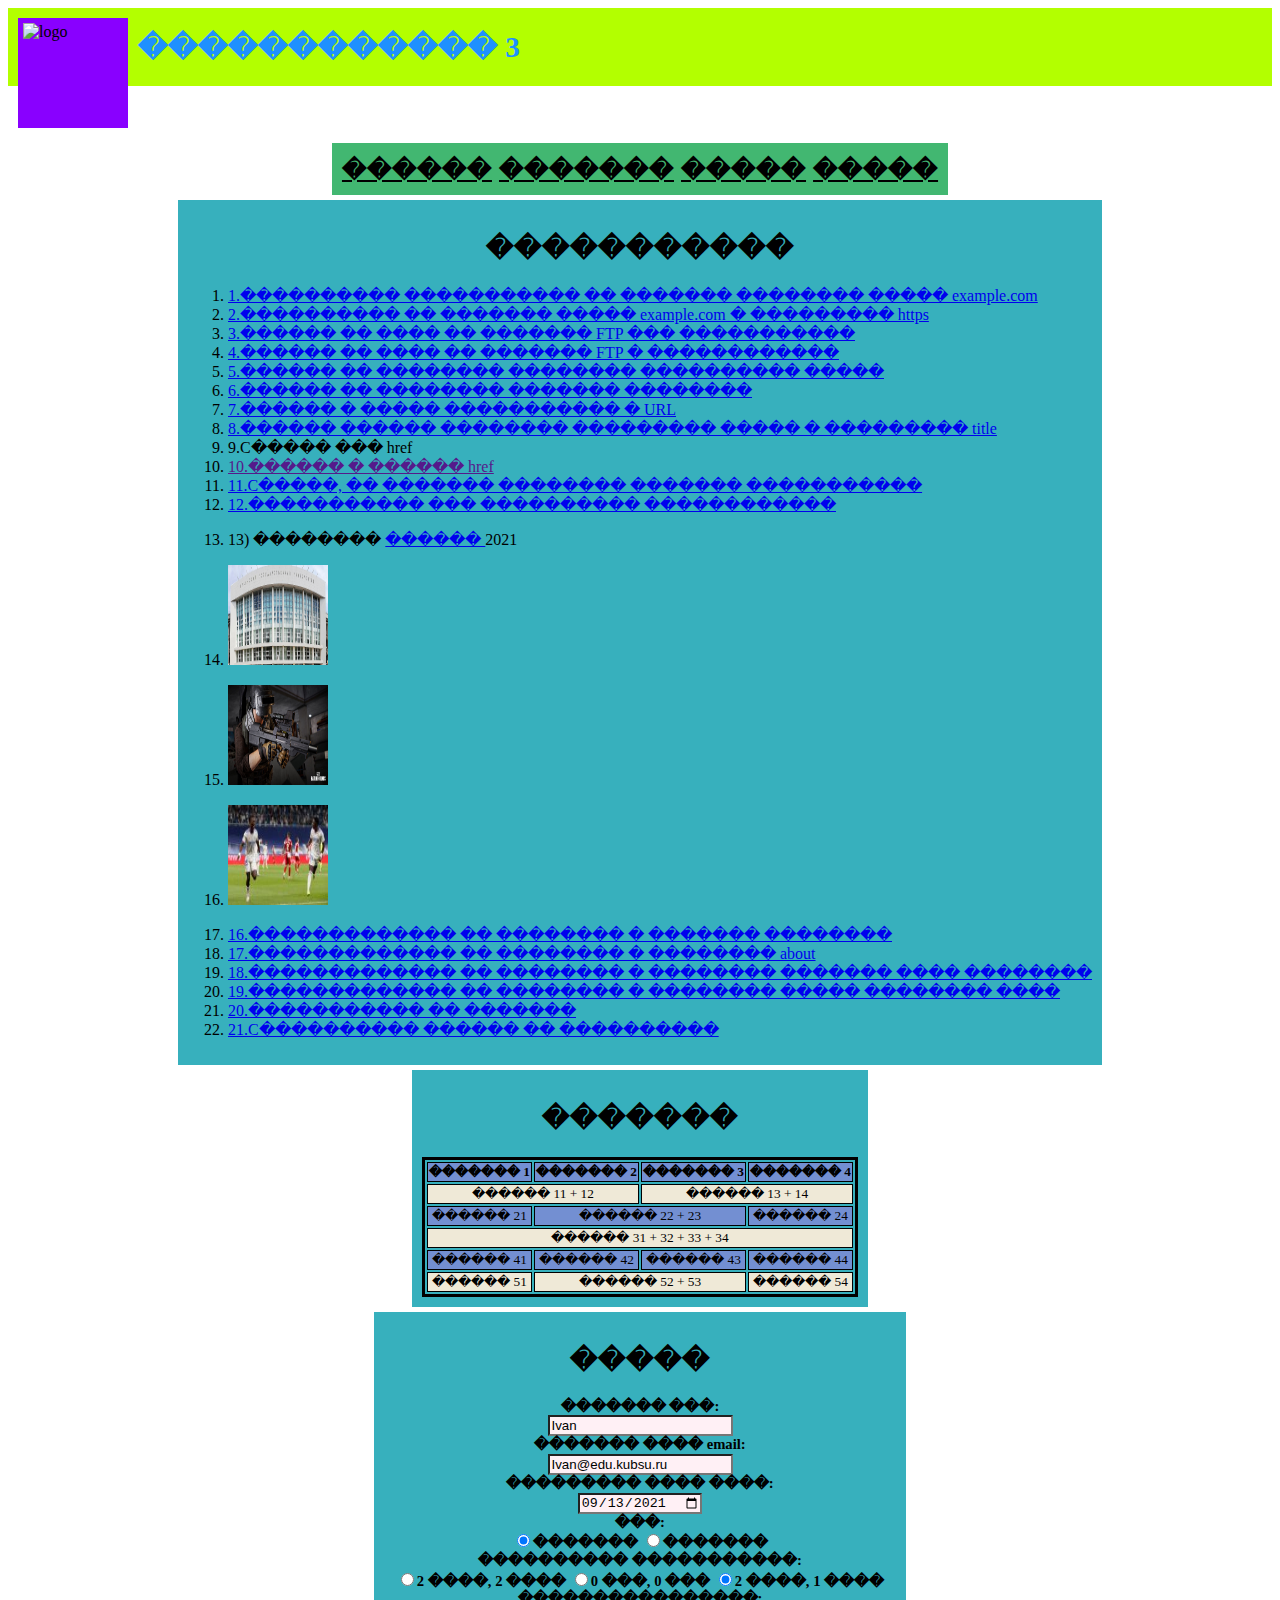
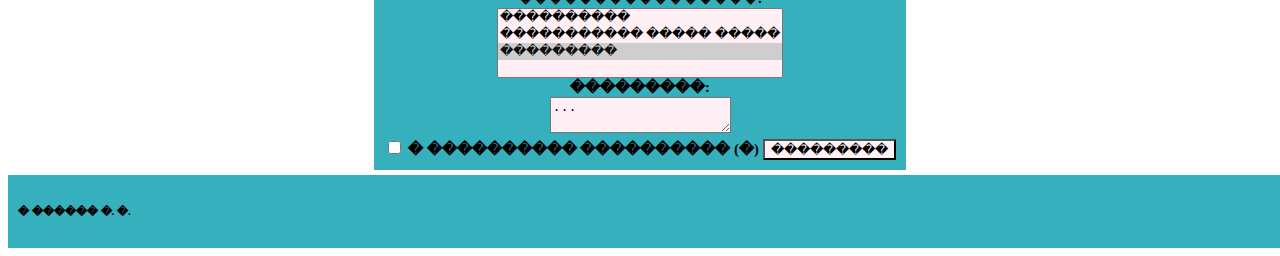
==== index3.html @ 5bc0bb7e "Add files via upload" ====
<!DOCTYPE html>
<html lang="ru">
<head>
    <meta charset="utf-8">
    <link rel="stylesheet" href="style3.css">
    <title>��� �3</title>
</head>
<body class="main">
    <header class="headerblock">
        <img class="logo" src="https://yt3.ggpht.com/ytc/AKedOLSftjm8d5um4zJX6q4mytbFn6uClYFtE5dpeLxE=s900-c-k-c0x00ffffff-no-rj" alt="logo" />
        <div class="header">
            <h1 class="main_header"> ������������ 3 </h1>
        </div>
    </header>
    <nav class="nav">
        <h3><a href="#links">������</a> <a href="#table">�������</a> <a href="#form">�����</a> <a href="#author">�����</a></h3>
    </nav>
    
        <div id="content">
            <div class="contentblock" id="links">
                <h2 class="h2">�����������</h2>

                <ol>
                    <li> <a href="http://example.com"> 1.���������� ����������� �� ������� �������� ����� example.com</a> </li>
                    <li> <a href="https://example.com"> 2.���������� �� ������� ����� example.com � ��������� https</a> </li>
                    <li> <a href="ftp://example.com/file.txt"> 3.������ �� ���� �� ������� FTP ��� �����������</a> </li>
                    <li> <a href="ftp://user:password@example.com/file.txt"> 4.������ �� ���� �� ������� FTP � ������������</a> </li>
                    <li> <a href="https://example.com#about"> 5.������ �� �������� �������� ���������� �����</a> </li>
                    <li> <a href="index.html#links"> 6.������ �� �������� ������� ��������</a> </li>
                    <li> <a href="https://example.com?parameter=value&color=red"> 7.������ � ����� ����������� � URL</a> </li>
                    <li> <a href="https://example.com/help" title="help"> 8.������ ������ �������� ��������� ����� � ��������� title</a> </li>
                    <li> <a> 9.C����� ��� href</a> </li>
                    <li> <a href=""> 10.������ � ������ href</a> </li>
                    <li> <a href="http://example.com" rel="nofollow"> 11.C�����, �� ������� �������� ������� �����������</a> </li>
                    <li> <!--noindex--><a href="http://example.com" rel="nofollow"> 12.����������� ��� ���������� ������������</a><!--/noindex--> </li>
                    <li> <p> 13) �������� <a href="https://www.kubsu.ru/ru/fktipm"> ������ </a> 2021 </p>
                    <li> <a href="https://kubsu.ru/ru/node/32654"><img src="photo__16.jpg" width="100" height="100" alt="14) ������-�����������"></a> </li>
                    <li>
                        <p><img src="pubg.jpg" usemap="#map1" width="100" height="100" alt="15) ������ �� ������������� ������� ��������"></p>
                        <p>
                            <map name="map1">
                                <area shape="rect" alt="1" coords="10,10,90,90" href="https://pubg.mail.ru/">
                            </map>
                        </p>
                    </li>
                    <li>
                        <p><img src="real_madrid.jpg" usemap="#map2" width="100" height="100" alt="������ �� ������� ������� ��������">
                        <p>
                            <map name="map2">
                                <area shape="circle" alt="2" coords="50,50,30" href="https://https://www.realmadrid.com/">
                            </map>
                        </p>
                    </li>
                    <li> <a href="demo.html"> 16.������������� �� �������� � ������� ��������</a></li>
                    <li> <a href="about/form.html"> 17.������������� �� �������� � �������� about</a></li>
                    <li> <a href="../demo.html"> 18.������������� �� �������� � �������� ������� ���� ��������</a></li>
                    <li> <a href="../../demo.html"> 19.������������� �� �������� � �������� ����� �������� ����</a></li>
                    <li> <a href="/"> 20.����������� �� �������</a></li>
                    <li> <a href="#links"> 21.C���������� ������ �� ����������</a></li>

                </ol>
            </div>
            <div class="contentblock" id="table">
                <h2 class="h2">�������</h2>
                <table class="table">
                    <tr class="table_odd">
                        <th>������� 1</th>
                        <th>������� 2</th>
                        <th>������� 3</th>
                        <th>������� 4</th>
                    </tr>
                    <tr class="table_even">
                        <td colspan="2">������ 11 + 12</td>
                        <td colspan="2">������ 13 + 14</td>
                    </tr>
                    <tr class="table_odd">
                        <td>������ 21</td>
                        <td colspan="2">������ 22 + 23</td>
                        <td>������ 24</td>
                    </tr>
                    <tr class="table_even">
                        <td colspan="4">������ 31 + 32 + 33 + 34</td>
                    </tr>
                    <tr class="table_odd">
                        <td>������ 41</td>
                        <td>������ 42</td>
                        <td>������ 43</td>
                        <td>������ 44</td>
                    </tr>
                    <tr class="table_even">
                        <td>������ 51</td>
                        <td colspan="2">������ 52 + 53 </td>
                        <td>������ 54 </td>
                    </tr>
                </table>
            </div>
            <div class="contentblock" id="form">
                <h2 class="h2">�����</h2>
                <form action="URL_��������_������" method="POST" class="form">


                    <label>
                        ������� ���:<br />
                        <input name="field1"
                               value="Ivan" />
                    </label><br />
                    <label>
                        ������� ���� email:<br />
                        <input name="field3"
                               value="Ivan@edu.kubsu.ru"
                               type="email" />
                    </label><br />
                    <label>
                        ��������� ���� ����:<br />
                        <input name="field3"
                               value="2021-09-13"
                               type="date" />
                    </label><br />
                    ���:<br />
                    <label><input type="radio" checked="checked" name="radio1" value="val1" />�������</label>
                    <label><input type="radio" name="radio1" value="val2" />�������</label><br />
                    ���������� �����������:<br />
                    <label><input type="radio" name="radio2" value="val1" />2 ����, 2 ����</label>
                    <label><input type="radio" name="radio2" value="val2" />0 ���, 0 ���</label>
                    <label><input type="radio" checked="checked" name="radio2" value="val3" />2 ����, 1 ����</label><br />
                    ����������������:<br />
                    <label>
                        <select name="field4"
                                multiple="multiple">
                            <option value="val1">����������</option>
                            <option value="val2">����������� ����� �����</option>
                            <option value="val3" selected="selected">���������</option>
                        </select>
                    </label><br />
                    <label>
                        ���������:<br />
                        <textarea name="field5">...</textarea>
                    </label><br />
                    <label><input type="checkbox" name="check-1" /> � ���������� ���������� (�) </label>
                    <input type="submit" value="���������" />

                </form>
            </div>
            <footer class="footer" id="author">
                <h5>� ������ �. �. </h5>
            </footer>
        </div>
</body>
</html>
---- style3.css ----
headerblock {
    width: 100%;
    background-color: #;
    padding: 10px;
    height: 120px;
}

#content {
    display: flex;
    flex-direction: column;
}

.logo {
    float: left;
    margin: 10px;
    width: 100px;
    height: 100px;
    background-color: #8900FF;
    padding: 5px;
}

.header {
    background-color: #B3FF00;
    padding: 2px;
    vertical-align: middle;
}

.contentblock {
    max-width: 960px;
    background-color: #37B0BD;
    margin: 0 auto;
    margin-top: 5px;
    padding: 10px;
}

.footer {
    width: 100%;
    background-color: #37B0BD;
    padding: 10px;
    font-size: 10pt;
    font-family: "Tahoma", monotype;
    font-weight: bold;
    line-height: 120%;
    margin-top: 5px;
    display: flex;
}

.nav {
    max-width: 960px;
    background-color: #42B771;
    margin: 0 auto;
    margin-top: 5px;
    padding: 10px;
    font-size: 18pt;
    text-align: center;
    display: flex;
}

    .nav a {
        color: black;
        font-size: 18pt;
        font-family: "Tahoma", monotype;
        font-weight: bold;
    }

    .nav h3 {
        margin: 0 auto;
    }

.table {
    vertical-align: middle;
    text-align: center;
    border: 3px solid black;
    font-size: 10pt;
    font-family: "Tahoma", monotype;
    line-height: 120%;
    max-width: 560px;
    margin: 0 auto;
}

    .table td {
        border: 1px solid black;
    }

    .table th {
        border: 1px solid black;
        font-weight: bold;
    }

.form {
    vertical-align: middle;
    text-align: center;
    max-width: 560px;
    margin: 0 auto;
    font-size: 11pt;
    font-family: "Tahoma", monotype;
    font-weight: bold;
    line-height: 120%;
}

    .form select {
        background-color: #fff0f5;
    }

    .form input {
        background-color: #fff0f5;
    }

    .form textarea {
        background-color: #fff0f5;
    }

.main_header {
    color: dodgerblue;
    font-size: 22pt;
    font-family: "Tahoma", monotype;
    font-weight: bold;
    line-height: 120%;
}

.h2 {
    color: black;
    text-align: center;
    font-size: 20pt;
    font-family: "Tahoma", monotype;
    font-weight: bold;
    line-height: 120%;
}

.table_odd {
    background-color: #738FD2;
}

.table_even {
    background-color: #EFE9D7;
}

.main {
    font-family: "Tahoma";
    display: flex;
    flex-direction: column;
}
@media screen and (min-width: 800px) {
    #contentblock table {
        order: 3;
    }

    #contentblock links {
        order: 1;
    }

    #contentblock form {
        order: 2;
    }
}
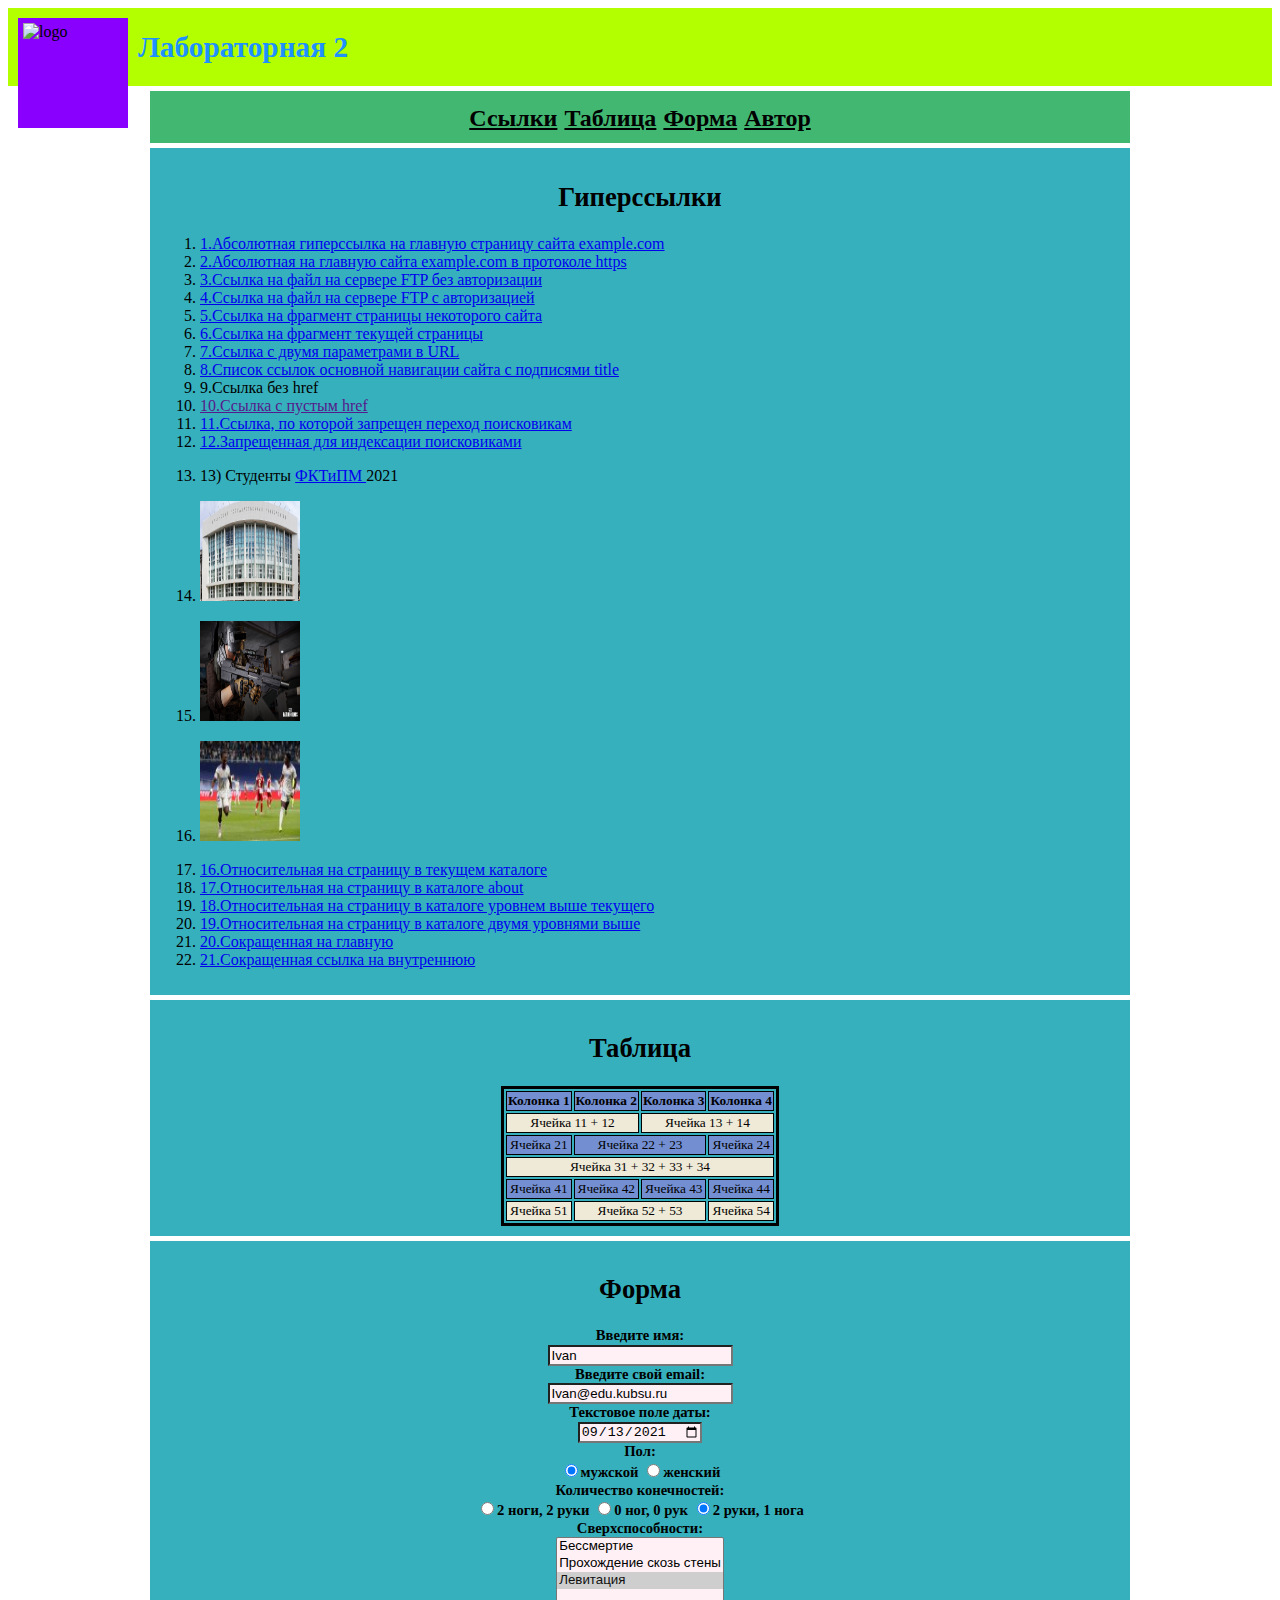
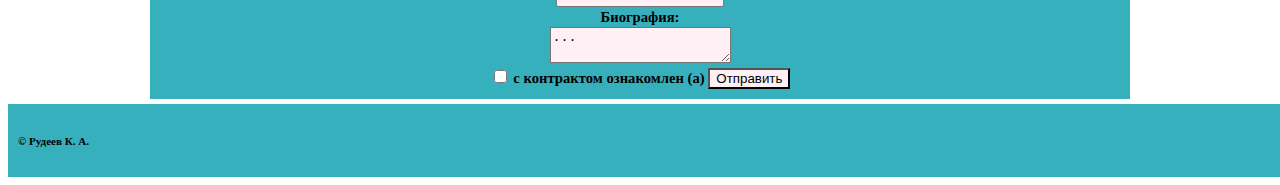
==== commit 92a6f692: "Update index3.html" ====
--- a/index3.html
+++ b/index3.html
@@ -2,41 +2,40 @@
 <html lang="ru">
 <head>
     <meta charset="utf-8">
-    <link rel="stylesheet" href="style3.css">
-    <title>��� �3</title>
+    <link rel="stylesheet" href="style.css">
+    <title>Лаб №2</title>
 </head>
 <body class="main">
     <header class="headerblock">
         <img class="logo" src="https://yt3.ggpht.com/ytc/AKedOLSftjm8d5um4zJX6q4mytbFn6uClYFtE5dpeLxE=s900-c-k-c0x00ffffff-no-rj" alt="logo" />
         <div class="header">
-            <h1 class="main_header"> ������������ 3 </h1>
+            <h1 class="main_header"> Лабораторная 2 </h1>
         </div>
     </header>
     <nav class="nav">
-        <h3><a href="#links">������</a> <a href="#table">�������</a> <a href="#form">�����</a> <a href="#author">�����</a></h3>
+        <h3><a href="#links">Ссылки</a> <a href="#table">Таблица</a> <a href="#form">Форма</a> <a href="#author">Автор</a></h3>
     </nav>
-    
-        <div id="content">
-            <div class="contentblock" id="links">
-                <h2 class="h2">�����������</h2>
-
+    <div id="content">
+        <div class="contentblock" id="links">
+            <h2 class="h2">Гиперссылки</h2>
+            
                 <ol>
-                    <li> <a href="http://example.com"> 1.���������� ����������� �� ������� �������� ����� example.com</a> </li>
-                    <li> <a href="https://example.com"> 2.���������� �� ������� ����� example.com � ��������� https</a> </li>
-                    <li> <a href="ftp://example.com/file.txt"> 3.������ �� ���� �� ������� FTP ��� �����������</a> </li>
-                    <li> <a href="ftp://user:password@example.com/file.txt"> 4.������ �� ���� �� ������� FTP � ������������</a> </li>
-                    <li> <a href="https://example.com#about"> 5.������ �� �������� �������� ���������� �����</a> </li>
-                    <li> <a href="index.html#links"> 6.������ �� �������� ������� ��������</a> </li>
-                    <li> <a href="https://example.com?parameter=value&color=red"> 7.������ � ����� ����������� � URL</a> </li>
-                    <li> <a href="https://example.com/help" title="help"> 8.������ ������ �������� ��������� ����� � ��������� title</a> </li>
-                    <li> <a> 9.C����� ��� href</a> </li>
-                    <li> <a href=""> 10.������ � ������ href</a> </li>
-                    <li> <a href="http://example.com" rel="nofollow"> 11.C�����, �� ������� �������� ������� �����������</a> </li>
-                    <li> <!--noindex--><a href="http://example.com" rel="nofollow"> 12.����������� ��� ���������� ������������</a><!--/noindex--> </li>
-                    <li> <p> 13) �������� <a href="https://www.kubsu.ru/ru/fktipm"> ������ </a> 2021 </p>
-                    <li> <a href="https://kubsu.ru/ru/node/32654"><img src="photo__16.jpg" width="100" height="100" alt="14) ������-�����������"></a> </li>
+                    <li> <a href="http://example.com"> 1.Абсолютная гиперссылка на главную страницу сайта example.com</a> </li>
+                    <li> <a href="https://example.com"> 2.Абсолютная на главную сайта example.com в протоколе https</a> </li>
+                    <li> <a href="ftp://example.com/file.txt"> 3.Ссылка на файл на сервере FTP без авторизации</a> </li>
+                    <li> <a href="ftp://user:password@example.com/file.txt"> 4.Ссылка на файл на сервере FTP с авторизацией</a> </li>
+                    <li> <a href="https://example.com#about"> 5.Ссылка на фрагмент страницы некоторого сайта</a> </li>
+                    <li> <a href="index.html#links"> 6.Ссылка на фрагмент текущей страницы</a> </li>
+                    <li> <a href="https://example.com?parameter=value&color=red"> 7.Ссылка с двумя параметрами в URL</a> </li>
+                    <li> <a href="https://example.com/help" title="help"> 8.Список ссылок основной навигации сайта с подписями title</a> </li>
+                    <li> <a> 9.Cсылка без href</a> </li>
+                    <li> <a href=""> 10.Ссылка с пустым href</a> </li>
+                    <li> <a href="http://example.com" rel="nofollow"> 11.Cсылка, по которой запрещен переход поисковикам</a> </li>
+                    <li> <!--noindex--><a href="http://example.com" rel="nofollow"> 12.Запрещенная для индексации поисковиками</a><!--/noindex--> </li>
+                    <li> <p> 13) Студенты <a href="https://www.kubsu.ru/ru/fktipm"> ФКТиПМ </a> 2021 </p>
+                    <li> <a href="https://kubsu.ru/ru/node/32654"><img src="photo__16.jpg" width="100" height="100" alt="14) Ссылка-изображение"></a> </li>
                     <li>
-                        <p><img src="pubg.jpg" usemap="#map1" width="100" height="100" alt="15) ������ �� ������������� ������� ��������"></p>
+                        <p><img src="pubg.jpg" usemap="#map1" width="100" height="100" alt="15) Ссылка из прямоугольной области картинки"></p>
                         <p>
                             <map name="map1">
                                 <area shape="rect" alt="1" coords="10,10,90,90" href="https://pubg.mail.ru/">
@@ -44,106 +43,106 @@
                         </p>
                     </li>
                     <li>
-                        <p><img src="real_madrid.jpg" usemap="#map2" width="100" height="100" alt="������ �� ������� ������� ��������">
+                        <p><img src="real_madrid.jpg" usemap="#map2" width="100" height="100" alt="Ссылка из круглой области картинки">
                         <p>
                             <map name="map2">
                                 <area shape="circle" alt="2" coords="50,50,30" href="https://https://www.realmadrid.com/">
                             </map>
                         </p>
                     </li>
-                    <li> <a href="demo.html"> 16.������������� �� �������� � ������� ��������</a></li>
-                    <li> <a href="about/form.html"> 17.������������� �� �������� � �������� about</a></li>
-                    <li> <a href="../demo.html"> 18.������������� �� �������� � �������� ������� ���� ��������</a></li>
-                    <li> <a href="../../demo.html"> 19.������������� �� �������� � �������� ����� �������� ����</a></li>
-                    <li> <a href="/"> 20.����������� �� �������</a></li>
-                    <li> <a href="#links"> 21.C���������� ������ �� ����������</a></li>
+                    <li> <a href="demo.html"> 16.Относительная на страницу в текущем каталоге</a></li>
+                    <li> <a href="about/form.html"> 17.Относительная на страницу в каталоге about</a></li>
+                    <li> <a href="../demo.html"> 18.Относительная на страницу в каталоге уровнем выше текущего</a></li>
+                    <li> <a href="../../demo.html"> 19.Относительная на страницу в каталоге двумя уровнями выше</a></li>
+                    <li> <a href="/"> 20.Сокращенная на главную</a></li>
+                    <li> <a href="#links"> 21.Cокращенная ссылка на внутреннюю</a></li>
 
                 </ol>
-            </div>
-            <div class="contentblock" id="table">
-                <h2 class="h2">�������</h2>
-                <table class="table">
-                    <tr class="table_odd">
-                        <th>������� 1</th>
-                        <th>������� 2</th>
-                        <th>������� 3</th>
-                        <th>������� 4</th>
-                    </tr>
-                    <tr class="table_even">
-                        <td colspan="2">������ 11 + 12</td>
-                        <td colspan="2">������ 13 + 14</td>
-                    </tr>
-                    <tr class="table_odd">
-                        <td>������ 21</td>
-                        <td colspan="2">������ 22 + 23</td>
-                        <td>������ 24</td>
-                    </tr>
-                    <tr class="table_even">
-                        <td colspan="4">������ 31 + 32 + 33 + 34</td>
-                    </tr>
-                    <tr class="table_odd">
-                        <td>������ 41</td>
-                        <td>������ 42</td>
-                        <td>������ 43</td>
-                        <td>������ 44</td>
-                    </tr>
-                    <tr class="table_even">
-                        <td>������ 51</td>
-                        <td colspan="2">������ 52 + 53 </td>
-                        <td>������ 54 </td>
-                    </tr>
-                </table>
-            </div>
-            <div class="contentblock" id="form">
-                <h2 class="h2">�����</h2>
-                <form action="URL_��������_������" method="POST" class="form">
+</div>
+        <div class="contentblock" id="table">
+            <h2 class="h2">Таблица</h2>
+            <table class="table">
+                <tr class="table_odd">
+                    <th>Колонка 1</th>
+                    <th>Колонка 2</th>
+                    <th>Колонка 3</th>
+                    <th>Колонка 4</th>
+                </tr>
+                <tr class="table_even">
+                    <td colspan="2">Ячейка 11 + 12</td>
+                    <td colspan="2">Ячейка 13 + 14</td>
+                </tr>
+                <tr class="table_odd">
+                    <td>Ячейка 21</td>
+                    <td colspan="2">Ячейка 22 + 23</td>
+                    <td>Ячейка 24</td>
+                </tr>
+                <tr class="table_even">
+                    <td colspan="4">Ячейка 31 + 32 + 33 + 34</td>
+                </tr>
+                <tr class="table_odd">
+                    <td>Ячейка 41</td>
+                    <td>Ячейка 42</td>
+                    <td>Ячейка 43</td>
+                    <td>Ячейка 44</td>
+                </tr>
+                <tr class="table_even">
+                    <td>Ячейка 51</td>
+                    <td colspan="2">Ячейка 52 + 53 </td>
+                    <td>Ячейка 54 </td>
+                </tr>
+            </table>
+        </div>
+        <div class="contentblock" id="form">
+            <h2 class="h2">Форма</h2>
+            <form action="URL_отправки_данных" method="POST" class="form">
 
-
+                
                     <label>
-                        ������� ���:<br />
+                        Введите имя:<br />
                         <input name="field1"
                                value="Ivan" />
                     </label><br />
                     <label>
-                        ������� ���� email:<br />
+                        Введите свой email:<br />
                         <input name="field3"
                                value="Ivan@edu.kubsu.ru"
                                type="email" />
                     </label><br />
                     <label>
-                        ��������� ���� ����:<br />
+                        Текстовое поле даты:<br />
                         <input name="field3"
                                value="2021-09-13"
                                type="date" />
                     </label><br />
-                    ���:<br />
-                    <label><input type="radio" checked="checked" name="radio1" value="val1" />�������</label>
-                    <label><input type="radio" name="radio1" value="val2" />�������</label><br />
-                    ���������� �����������:<br />
-                    <label><input type="radio" name="radio2" value="val1" />2 ����, 2 ����</label>
-                    <label><input type="radio" name="radio2" value="val2" />0 ���, 0 ���</label>
-                    <label><input type="radio" checked="checked" name="radio2" value="val3" />2 ����, 1 ����</label><br />
-                    ����������������:<br />
+                    Пол:<br />
+                    <label><input type="radio" checked="checked" name="radio1" value="val1" />мужской</label>
+                    <label><input type="radio" name="radio1" value="val2" />женский</label><br />
+                    Количество конечностей:<br />
+                    <label><input type="radio" name="radio2" value="val1" />2 ноги, 2 руки</label>
+                    <label><input type="radio" name="radio2" value="val2" />0 ног, 0 рук</label>
+                    <label><input type="radio" checked="checked" name="radio2" value="val3" />2 руки, 1 нога</label><br />
+                    Сверхспособности:<br />
                     <label>
                         <select name="field4"
                                 multiple="multiple">
-                            <option value="val1">����������</option>
-                            <option value="val2">����������� ����� �����</option>
-                            <option value="val3" selected="selected">���������</option>
+                            <option value="val1">Бессмертие</option>
+                            <option value="val2">Прохождение скозь стены</option>
+                            <option value="val3" selected="selected">Левитация</option>
                         </select>
                     </label><br />
                     <label>
-                        ���������:<br />
+                        Биография:<br />
                         <textarea name="field5">...</textarea>
                     </label><br />
-                    <label><input type="checkbox" name="check-1" /> � ���������� ���������� (�) </label>
-                    <input type="submit" value="���������" />
+                    <label><input type="checkbox" name="check-1" /> с контрактом ознакомлен (а) </label>
+                    <input type="submit" value="Отправить" />
 
                 </form>
-            </div>
-            <footer class="footer" id="author">
-                <h5>� ������ �. �. </h5>
-            </footer>
-        </div>
+</div>
+        <footer class="footer" id="author">
+            <h5>© Рудеев К. А. </h5>
+        </footer>
+    </div>
 </body>
-</html>+</html>
--- a/style.css
+++ b/style.css
@@ -0,0 +1,132 @@
+headerblock {
+    width:100%; 
+    background-color:#; 
+    padding: 10px; 
+    height:120px;
+}
+
+.logo {
+    float: left;
+    margin: 10px;
+    width: 100px;
+    height: 100px;
+    background-color: #8900FF;
+    padding: 5px;
+}
+
+.header {
+    background-color: #B3FF00;
+    padding: 2px;
+}
+
+.contentblock {
+    max-width: 960px;
+    background-color: #37B0BD;
+    margin: 0 auto;
+    margin-top: 5px;
+    padding: 10px;
+}
+
+.footer {
+    width: 100%;
+    background-color: #37B0BD;
+    padding: 10px;
+    font-size: 10pt;
+    font-family: "Tahoma", monotype;
+    font-weight: bold;
+    line-height: 120%;
+    margin-top: 5px;
+}
+
+.nav {
+    max-width: 960px;
+    background-color: #42B771;
+    margin: 0 auto;
+    margin-top: 5px;
+    padding: 10px;
+    font-size: 18pt;
+    text-align: center;
+}
+
+.nav a{
+    color: black;
+    font-size: 18pt;
+    font-family: "Tahoma", monotype;
+    font-weight: bold;
+}
+
+.nav h3{
+    margin: 0 auto; 
+}
+
+.table{
+    vertical-align: middle;
+    text-align: center;
+    border: 3px solid black;
+    font-size: 10pt;
+    font-family: "Tahoma", monotype;
+    line-height: 120%;  
+    max-width:560px; 
+    margin: 0 auto; 
+}
+
+.table td{
+    border: 1px solid black;
+}
+
+.table th{
+    border: 1px solid black;
+    font-weight: bold;
+}
+
+.form{
+    vertical-align: middle;
+    text-align: center;
+    max-width:560px; 
+    margin: 0 auto; 
+    font-size: 11pt;
+    font-family: "Tahoma", monotype;
+    font-weight: bold;
+    line-height: 120%; 
+}
+
+.form select{
+    background-color: #fff0f5;
+}
+
+.form input{
+    background-color: #fff0f5;
+}
+
+.form textarea{
+    background-color: #fff0f5;
+}
+
+.main_header{
+    color: dodgerblue;
+    font-size: 22pt;
+    font-family: "Tahoma", monotype;
+    font-weight: bold;
+    line-height: 120%;   
+}
+
+.h2{
+    color: black;
+    text-align: center;
+    font-size: 20pt;
+    font-family: "Tahoma", monotype;
+    font-weight: bold;
+    line-height: 120%;  
+}
+
+.table_odd {
+    background-color: #738FD2;
+}
+
+.table_even {
+    background-color: #EFE9D7;
+}
+
+.main{
+    font-family: "Tahoma";
+}
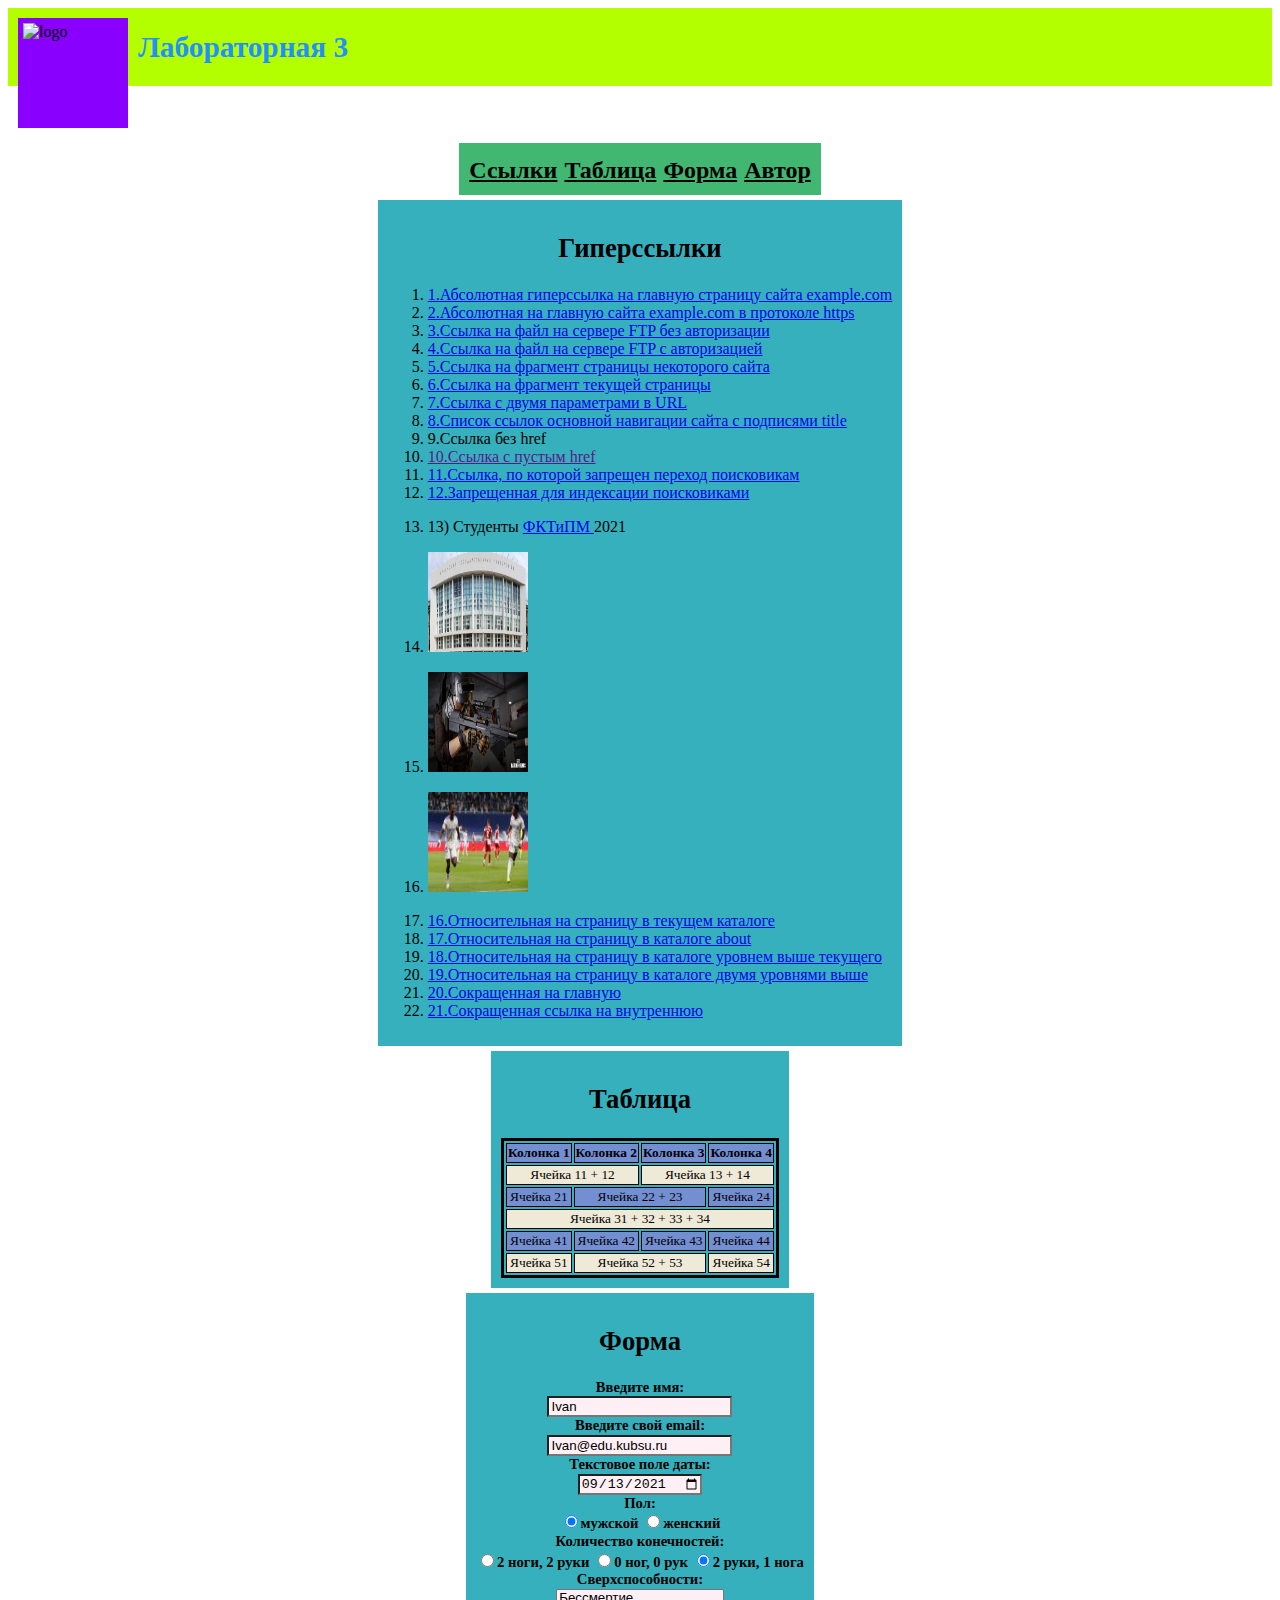
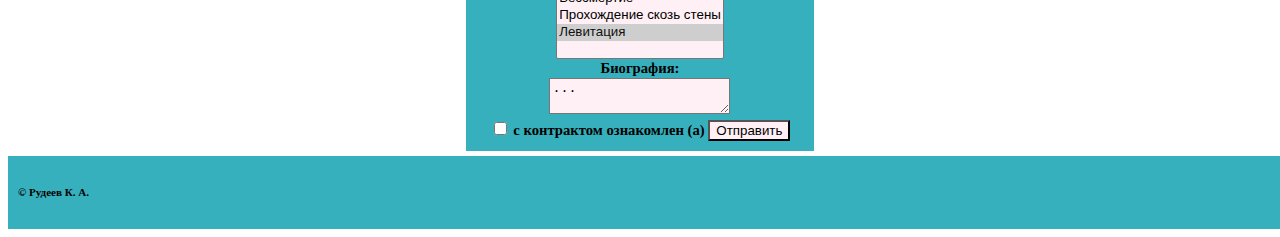
==== commit 7929f15a: "Update index3.html" ====
--- a/index3.html
+++ b/index3.html
@@ -2,14 +2,14 @@
 <html lang="ru">
 <head>
     <meta charset="utf-8">
-    <link rel="stylesheet" href="style.css">
-    <title>Лаб №2</title>
+    <link rel="stylesheet" href="style3.css">
+    <title>Лаб №3</title>
 </head>
 <body class="main">
     <header class="headerblock">
         <img class="logo" src="https://yt3.ggpht.com/ytc/AKedOLSftjm8d5um4zJX6q4mytbFn6uClYFtE5dpeLxE=s900-c-k-c0x00ffffff-no-rj" alt="logo" />
         <div class="header">
-            <h1 class="main_header"> Лабораторная 2 </h1>
+            <h1 class="main_header"> Лабораторная 3 </h1>
         </div>
     </header>
     <nav class="nav">
--- a/style3.css
+++ b/style3.css
@@ -0,0 +1,155 @@
+headerblock {
+    width: 100%;
+    background-color: #;
+    padding: 10px;
+    height: 120px;
+}
+
+#content {
+    display: flex;
+    flex-direction: column;
+}
+
+.logo {
+    float: left;
+    margin: 10px;
+    width: 100px;
+    height: 100px;
+    background-color: #8900FF;
+    padding: 5px;
+}
+
+.header {
+    background-color: #B3FF00;
+    padding: 2px;
+    vertical-align: middle;
+}
+
+.contentblock {
+    max-width: 960px;
+    background-color: #37B0BD;
+    margin: 0 auto;
+    margin-top: 5px;
+    padding: 10px;
+}
+
+.footer {
+    width: 100%;
+    background-color: #37B0BD;
+    padding: 10px;
+    font-size: 10pt;
+    font-family: "Tahoma", monotype;
+    font-weight: bold;
+    line-height: 120%;
+    margin-top: 5px;
+    display: flex;
+}
+
+.nav {
+    max-width: 960px;
+    background-color: #42B771;
+    margin: 0 auto;
+    margin-top: 5px;
+    padding: 10px;
+    font-size: 18pt;
+    text-align: center;
+    display: flex;
+}
+
+    .nav a {
+        color: black;
+        font-size: 18pt;
+        font-family: "Tahoma", monotype;
+        font-weight: bold;
+    }
+
+    .nav h3 {
+        margin: 0 auto;
+    }
+
+.table {
+    vertical-align: middle;
+    text-align: center;
+    border: 3px solid black;
+    font-size: 10pt;
+    font-family: "Tahoma", monotype;
+    line-height: 120%;
+    max-width: 560px;
+    margin: 0 auto;
+}
+
+    .table td {
+        border: 1px solid black;
+    }
+
+    .table th {
+        border: 1px solid black;
+        font-weight: bold;
+    }
+
+.form {
+    vertical-align: middle;
+    text-align: center;
+    max-width: 560px;
+    margin: 0 auto;
+    font-size: 11pt;
+    font-family: "Tahoma", monotype;
+    font-weight: bold;
+    line-height: 120%;
+}
+
+    .form select {
+        background-color: #fff0f5;
+    }
+
+    .form input {
+        background-color: #fff0f5;
+    }
+
+    .form textarea {
+        background-color: #fff0f5;
+    }
+
+.main_header {
+    color: dodgerblue;
+    font-size: 22pt;
+    font-family: "Tahoma", monotype;
+    font-weight: bold;
+    line-height: 120%;
+}
+
+.h2 {
+    color: black;
+    text-align: center;
+    font-size: 20pt;
+    font-family: "Tahoma", monotype;
+    font-weight: bold;
+    line-height: 120%;
+}
+
+.table_odd {
+    background-color: #738FD2;
+}
+
+.table_even {
+    background-color: #EFE9D7;
+}
+
+.main {
+    font-family: "Tahoma";
+    display: flex;
+    flex-direction: column;
+}
+@media screen and (min-width: 800px) {
+    #contentblock table {
+        order: 3;
+    }
+
+    #contentblock links {
+        order: 1;
+    }
+
+    #contentblock form {
+        order: 2;
+    }
+}
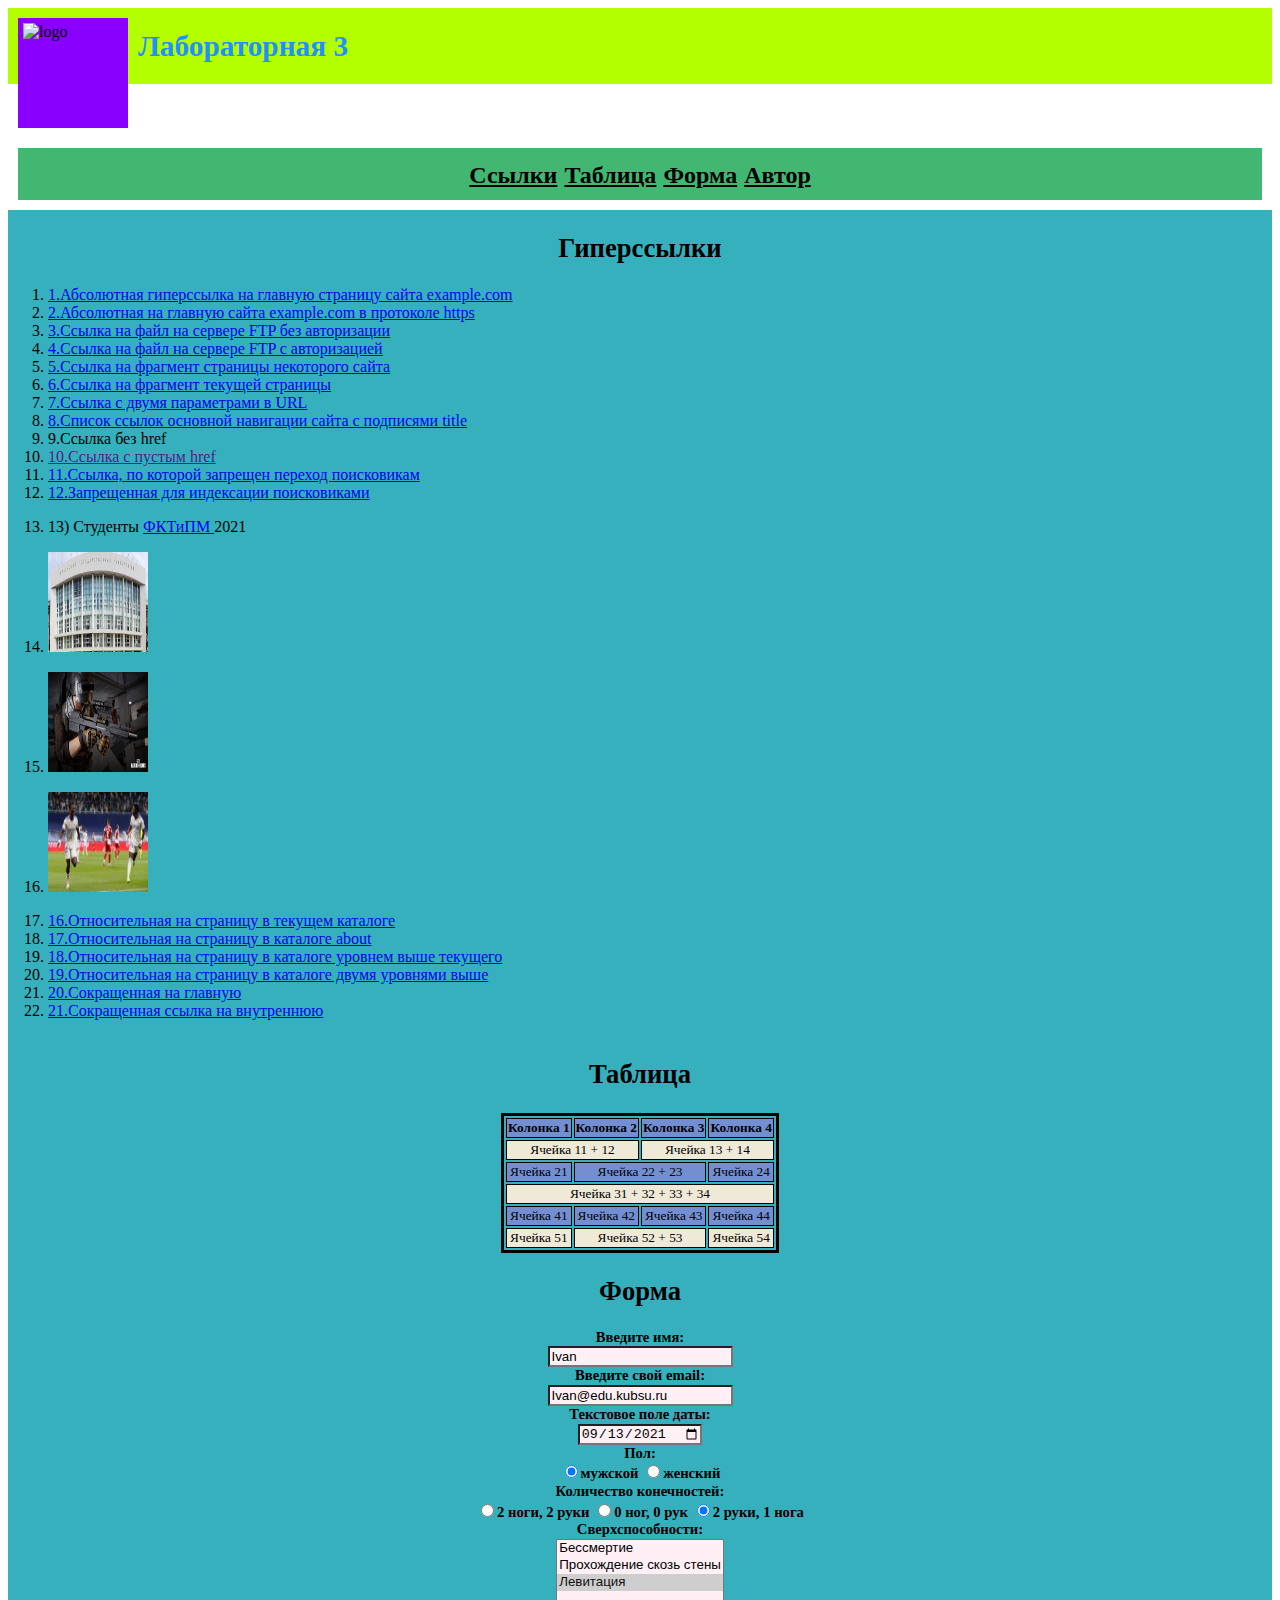
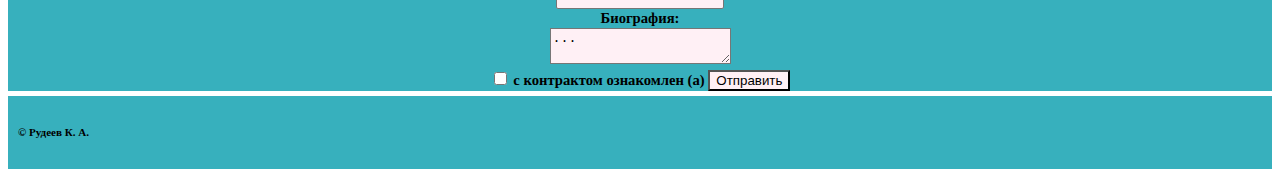
==== commit a84736fa: "Update index3.html" ====
--- a/index3.html
+++ b/index3.html
@@ -122,7 +122,7 @@
                     <label><input type="radio" name="radio2" value="val1" />2 ноги, 2 руки</label>
                     <label><input type="radio" name="radio2" value="val2" />0 ног, 0 рук</label>
                     <label><input type="radio" checked="checked" name="radio2" value="val3" />2 руки, 1 нога</label><br />
-                    Сверхспособности:<br />
+                     Сверхспособности:<br />
                     <label>
                         <select name="field4"
                                 multiple="multiple">
--- a/style3.css
+++ b/style3.css
@@ -3,6 +3,8 @@
     background-color: #;
     padding: 10px;
     height: 120px;
+    vertical-align:middle;
+	display:flex;
 }
 
 #content {
@@ -26,15 +28,10 @@
 }
 
 .contentblock {
-    max-width: 960px;
     background-color: #37B0BD;
-    margin: 0 auto;
-    margin-top: 5px;
-    padding: 10px;
 }
 
 .footer {
-    width: 100%;
     background-color: #37B0BD;
     padding: 10px;
     font-size: 10pt;
@@ -46,10 +43,8 @@
 }
 
 .nav {
-    max-width: 960px;
     background-color: #42B771;
-    margin: 0 auto;
-    margin-top: 5px;
+    margin: 10px;
     padding: 10px;
     font-size: 18pt;
     text-align: center;
@@ -76,6 +71,7 @@
     line-height: 120%;
     max-width: 560px;
     margin: 0 auto;
+    order: 3;
 }
 
     .table td {
@@ -96,8 +92,11 @@
     font-family: "Tahoma", monotype;
     font-weight: bold;
     line-height: 120%;
+    order: 2;
 }
-
+.links{
+    order: 1;
+}
     .form select {
         background-color: #fff0f5;
     }
@@ -115,7 +114,6 @@
     font-size: 22pt;
     font-family: "Tahoma", monotype;
     font-weight: bold;
-    line-height: 120%;
 }
 
 .h2 {
